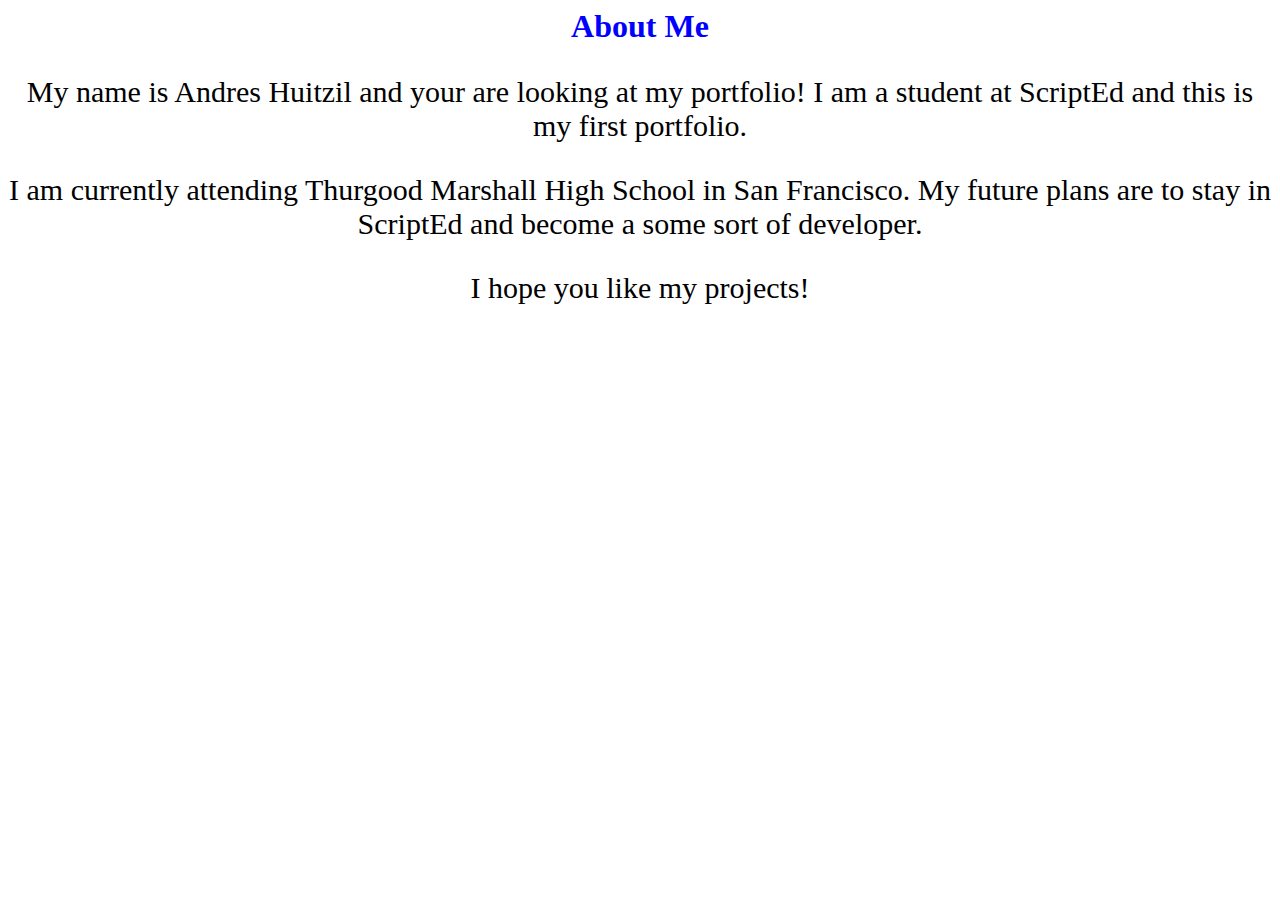
==== AboutMe.html @ 2f7a8672 "comment" ====
<html>
    <head>
        <title>Portfolio</title>
        <link rel="stylesheet" href="AboutMe.css">
    </head>
    <body>
        <h1 id="header">About Me</h1>
        <p class="paragraph"> My name is Andres Huitzil and your are looking at my portfolio!
        I am a student at ScriptEd and this is my first portfolio.</p>
        <p class="paragraph"> I am currently attending Thurgood Marshall High School in San Francisco.
        My future plans are to stay in ScriptEd and become a some sort of developer.</p>
        <p class="paragraph"> I hope you like my projects!</p>
    </body>
    
</html>
---- AboutMe.css ----
body{
    background-color: #ffffff;
    
}

#header{
    text-align: center;
    color: blue;
}

.paragraph{
    text-align: center;
    font-size: 30px;
}
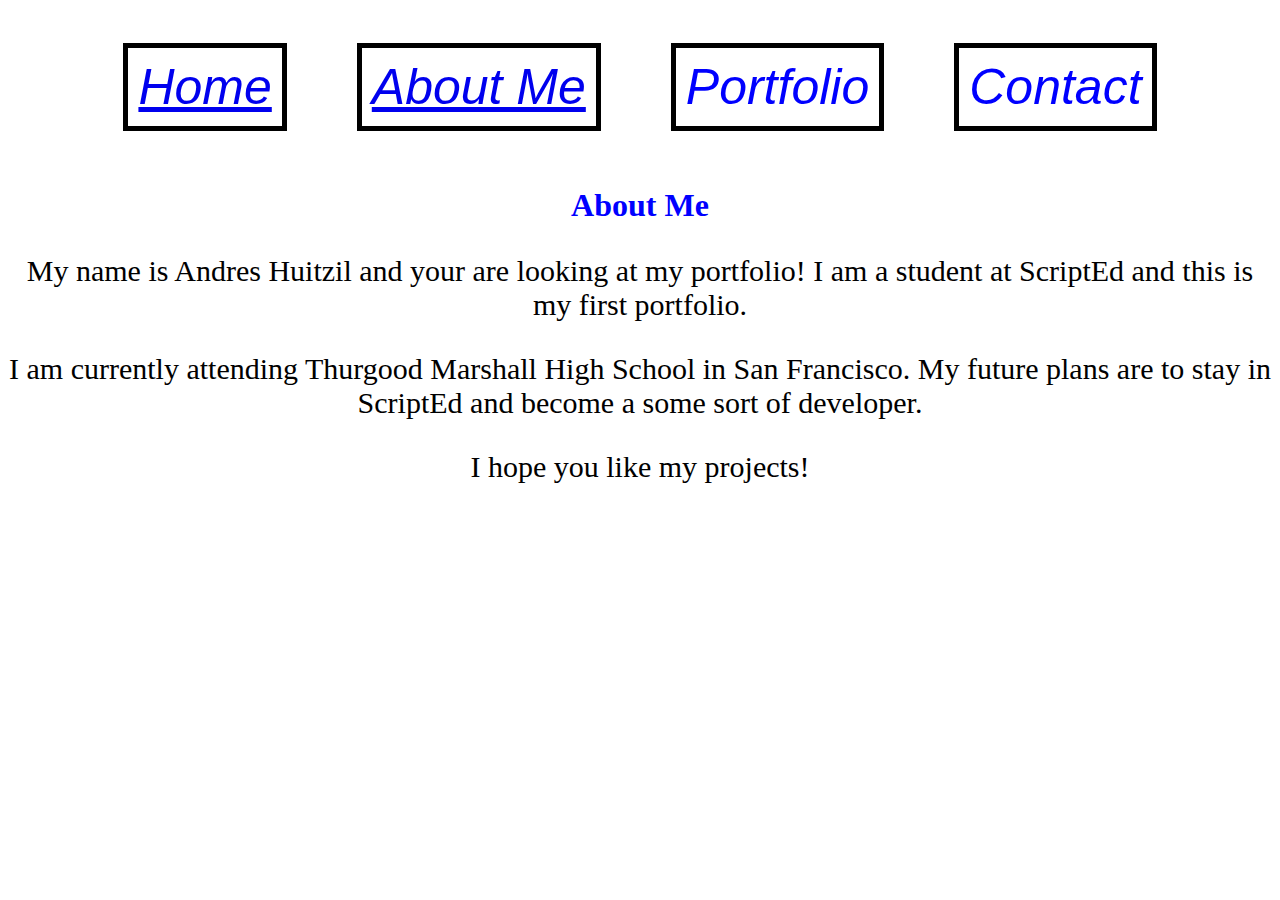
==== commit 553adf01: "updated html name" ====
--- a/AboutMe.html
+++ b/AboutMe.html
@@ -4,6 +4,12 @@
         <link rel="stylesheet" href="AboutMe.css">
     </head>
     <body>
+        <div class="row footer">
+            <a href="index.html" class="blocks"> Home </a>
+            <a href="AboutMe.html" class="blocks"> About Me</a>
+            <p class="blocks">Portfolio</p>
+            <p class="blocks" id="contact">Contact</p>
+        </div>
         <h1 id="header">About Me</h1>
         <p class="paragraph"> My name is Andres Huitzil and your are looking at my portfolio!
         I am a student at ScriptEd and this is my first portfolio.</p>
--- a/AboutMe.css
+++ b/AboutMe.css
@@ -11,4 +11,26 @@
 .paragraph{
     text-align: center;
     font-size: 30px;
+}
+.row{   
+
+    color:blue;
+    font-size:50px;
+    display: flex;
+    justify-content: center;
+    font-family: 'Exo 2', sans-serif;
+    font-style: italic;
+
+}
+
+.blocks{
+    border: 5px solid black; 
+    margin: 35px;
+    padding: 10px;
+    cursor: pointer;
+}
+
+.blocks:hover {
+    font-size: 60px;
+    color: purple;
 }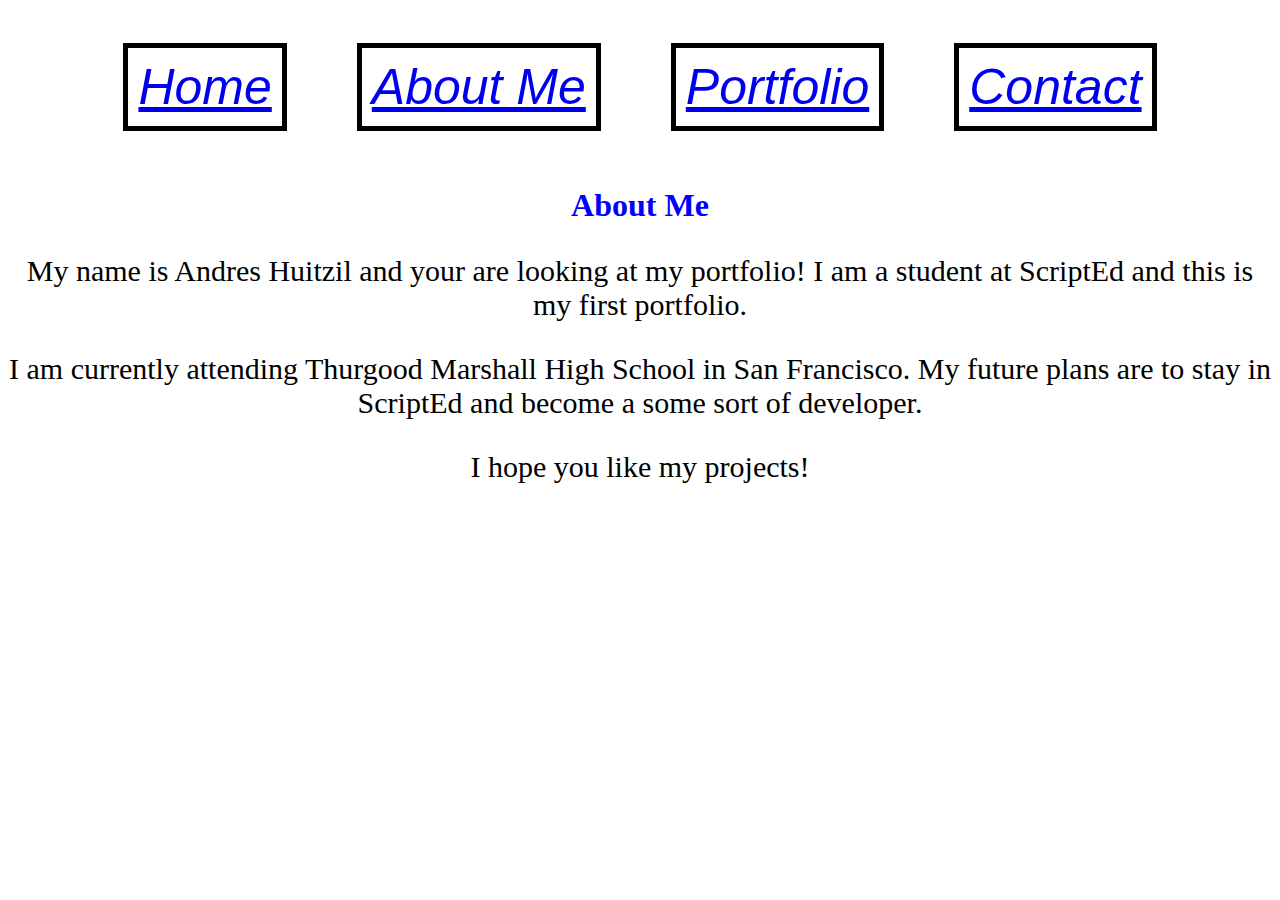
==== commit 56b3989f: "almost finished page" ====
--- a/AboutMe.html
+++ b/AboutMe.html
@@ -2,13 +2,15 @@
     <head>
         <title>Portfolio</title>
         <link rel="stylesheet" href="AboutMe.css">
+        <link href="https://fonts.googleapis.com/css?family=Comfortaa" rel="stylesheet">
+
     </head>
     <body>
         <div class="row footer">
             <a href="index.html" class="blocks"> Home </a>
             <a href="AboutMe.html" class="blocks"> About Me</a>
-            <p class="blocks">Portfolio</p>
-            <p class="blocks" id="contact">Contact</p>
+            <a  href="portfolio.html" class="blocks">Portfolio</a>
+            <a href ="contact.html" class="blocks" id="contact">Contact</a>
         </div>
         <h1 id="header">About Me</h1>
         <p class="paragraph"> My name is Andres Huitzil and your are looking at my portfolio!
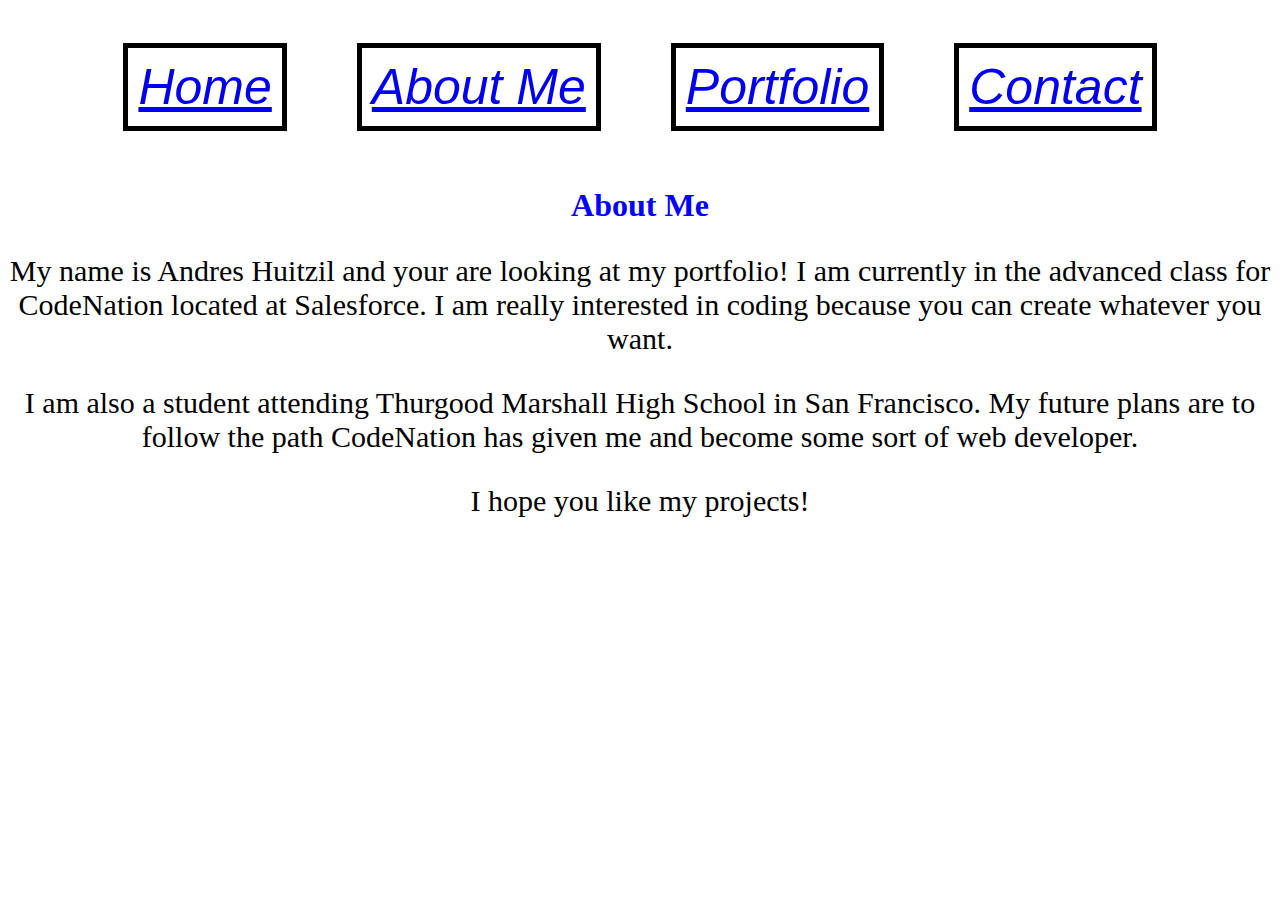
==== commit 5817438c: "update" ====
--- a/AboutMe.html
+++ b/AboutMe.html
@@ -14,9 +14,9 @@
         </div>
         <h1 id="header">About Me</h1>
         <p class="paragraph"> My name is Andres Huitzil and your are looking at my portfolio!
-        I am a student at ScriptEd and this is my first portfolio.</p>
-        <p class="paragraph"> I am currently attending Thurgood Marshall High School in San Francisco.
-        My future plans are to stay in ScriptEd and become a some sort of developer.</p>
+        I am currently in the advanced class for CodeNation located at Salesforce. I am really interested in coding because you can create whatever you want.</p>
+        <p class="paragraph"> I am also a student attending Thurgood Marshall High School in San Francisco.
+        My future plans are to follow the path CodeNation has given me and become some sort of web developer.</p>
         <p class="paragraph"> I hope you like my projects!</p>
     </body>
     
